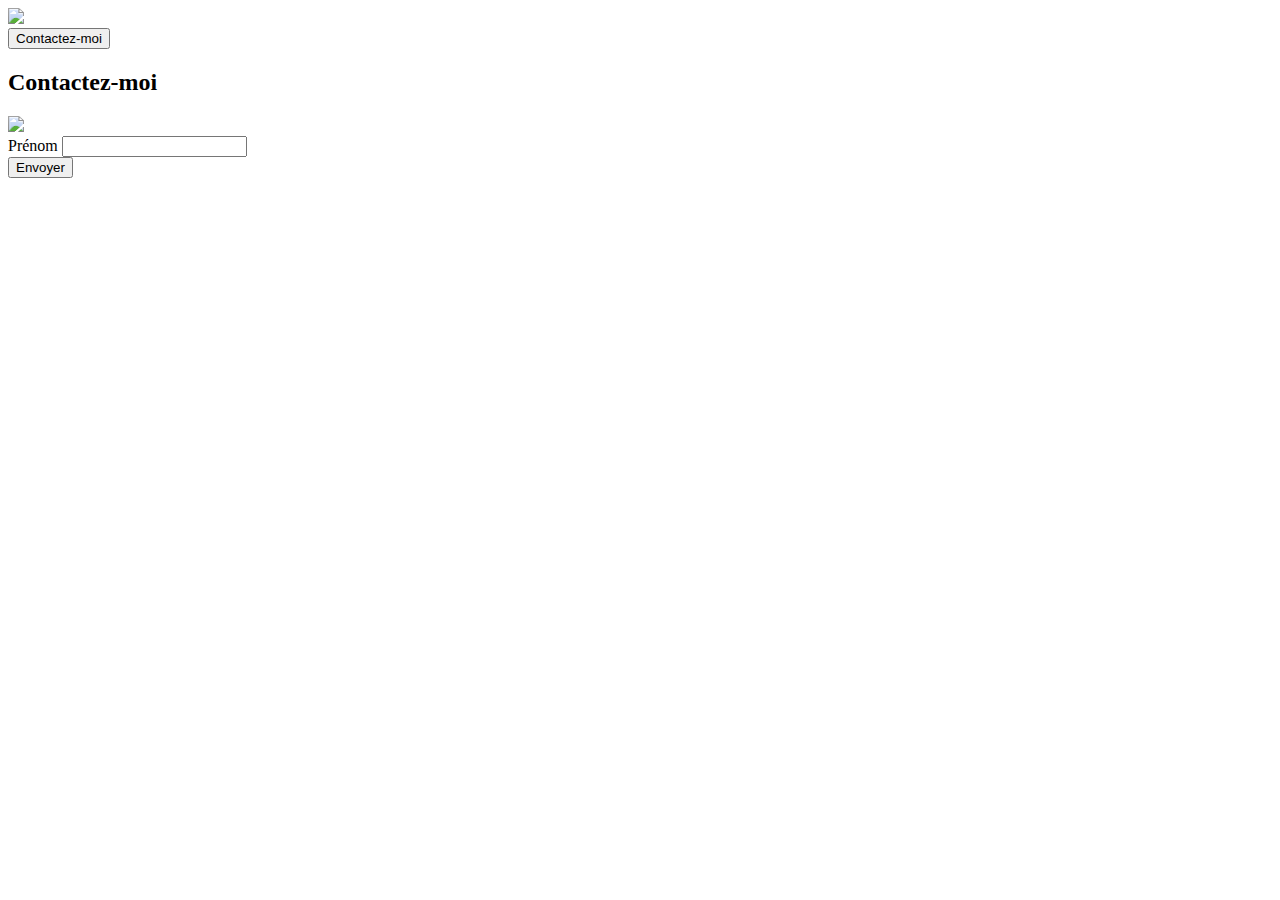
==== photographer.html @ fe47f61e "Added titles for videos" ====
<!DOCTYPE html>
<html>
  <head>
    <link href="css/style.css" rel="stylesheet" type="text/css" />
    <meta charset="utf-8">
    <link rel="icon" type="image/png" href="assets/favicon.png">
    <link href="https://fonts.googleapis.com/css?family=DM+Sans&display=swap" rel="stylesheet">
    <title>Fisheye - photographe </title>
  </head>
  <body>
    <header>
      <img src="assets/images/logo.png" class="logo" />
    </header>
    <main id="main">
      <div class="photograph-header">
        <button class="contact_button" onclick="displayModal()">Contactez-moi</button>
      </div>
    </main>
    <div id="contact_modal">
			<div class="modal">
				<header>
          <h2>Contactez-moi</h2>
          <img src="assets/icons/close.svg" onclick="closeModal()" />
        </header>
				<form>
					<div>
						<label>Prénom</label>
						<input />
					</div>
          <button class="contact_button">Envoyer</button>
				</form>
			</div>
		</div>
    <script src="/scripts/utils/contactForm.js"></script>
  </body>
</html>
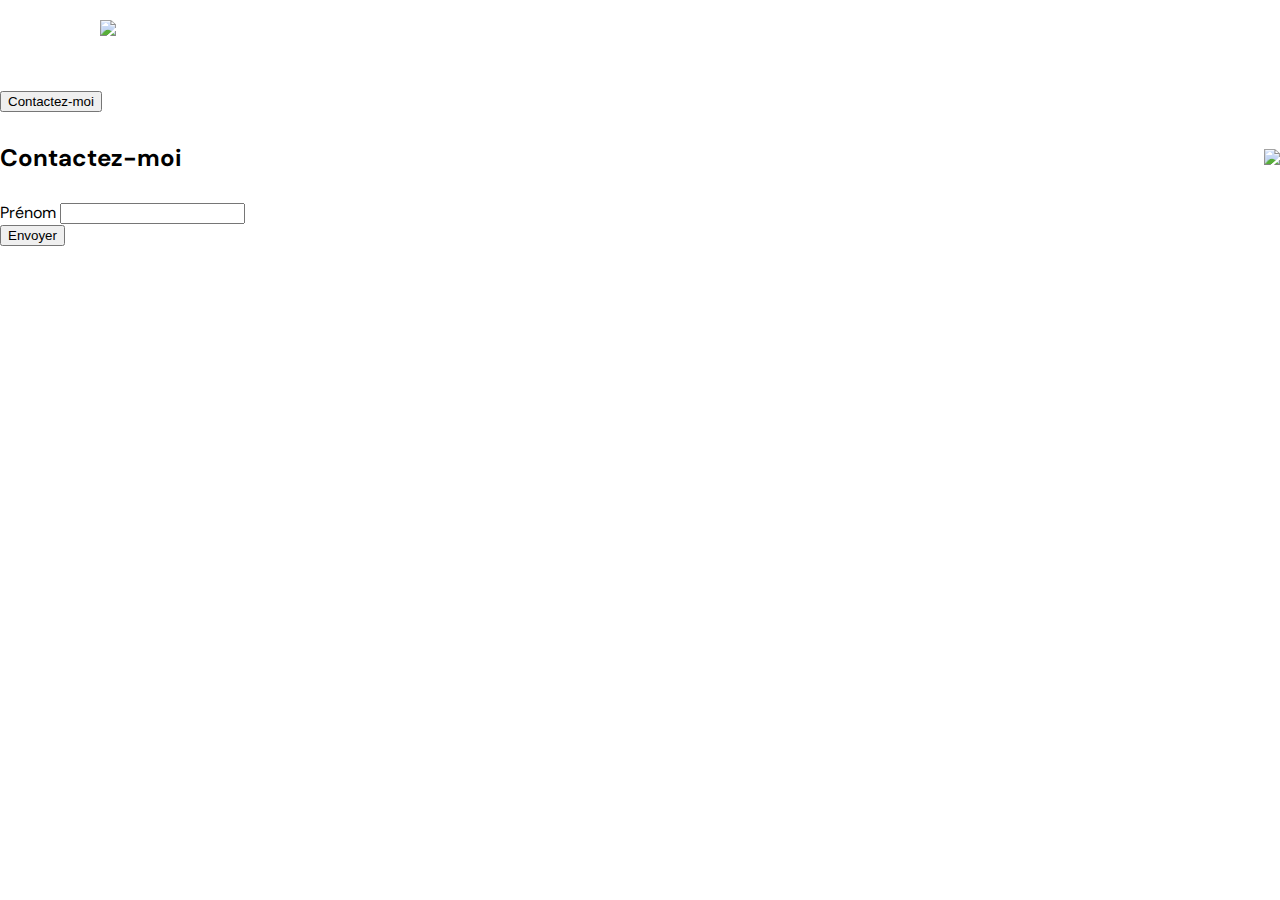
==== commit d63925c2: "@media acueil" ====
--- a/photographer.html
+++ b/photographer.html
@@ -32,5 +32,6 @@
 			</div>
 		</div>
     <script src="/scripts/utils/contactForm.js"></script>
+    <script type="module" src="scripts/pages/photographer.js"></script>
   </body>
 </html>
--- a/css/style.css
+++ b/css/style.css
@@ -0,0 +1,81 @@
+@import url("photographer.css");
+
+body {
+    font-family: "DM Sans", sans-serif;
+    margin: 0;
+}
+
+
+header {
+    display: flex;
+    flex-direction: row;
+    justify-content: space-between;
+    align-items: center;
+    height: 90px;
+}
+
+h1 {
+    color: #901C1C;
+    margin-right: 100px;
+}
+
+.logo {
+    height: 50px;
+    margin-left: 100px;
+}
+
+.photographer_section {
+    display: grid;
+    grid-template-columns: 1fr 1fr 1fr;
+    gap: 70px;
+    margin-top: 100px;
+}
+@media screen and (max-width: 1024px){
+    .photographer_section{
+        grid-template-columns: 1fr 1fr;
+    }
+}
+
+@media screen and (max-width: 768px){
+    .photographer_section{
+        grid-template-columns: 1fr;
+    }
+}
+
+.photographer_section article {
+    justify-self: center;
+    display: flex;
+    justify-content: center;
+    align-items: center;
+    flex-direction: column;
+    text-align: center; /*centrer les vignettes*/
+}
+
+.photographer_section article h2 {
+    color: #D3573C;
+    font-size: 36px;
+}
+
+.photographer_section article img {
+    height: 200px;
+    width: 200px;
+    border-radius: 50%; /*mise en forme photos*/
+    object-fit: cover; 
+}
+/*mise en page block photographer_section*/
+.photographer_section article .location{
+    color: #901C1C;
+    font-size: 17px;
+}
+.photographer_section article .tagline{
+    font-size: 13px;
+}
+.photographer_section article .price{
+    font-size: 10px;
+}
+p{
+    margin:1px
+}
+a{
+    text-decoration: none;
+}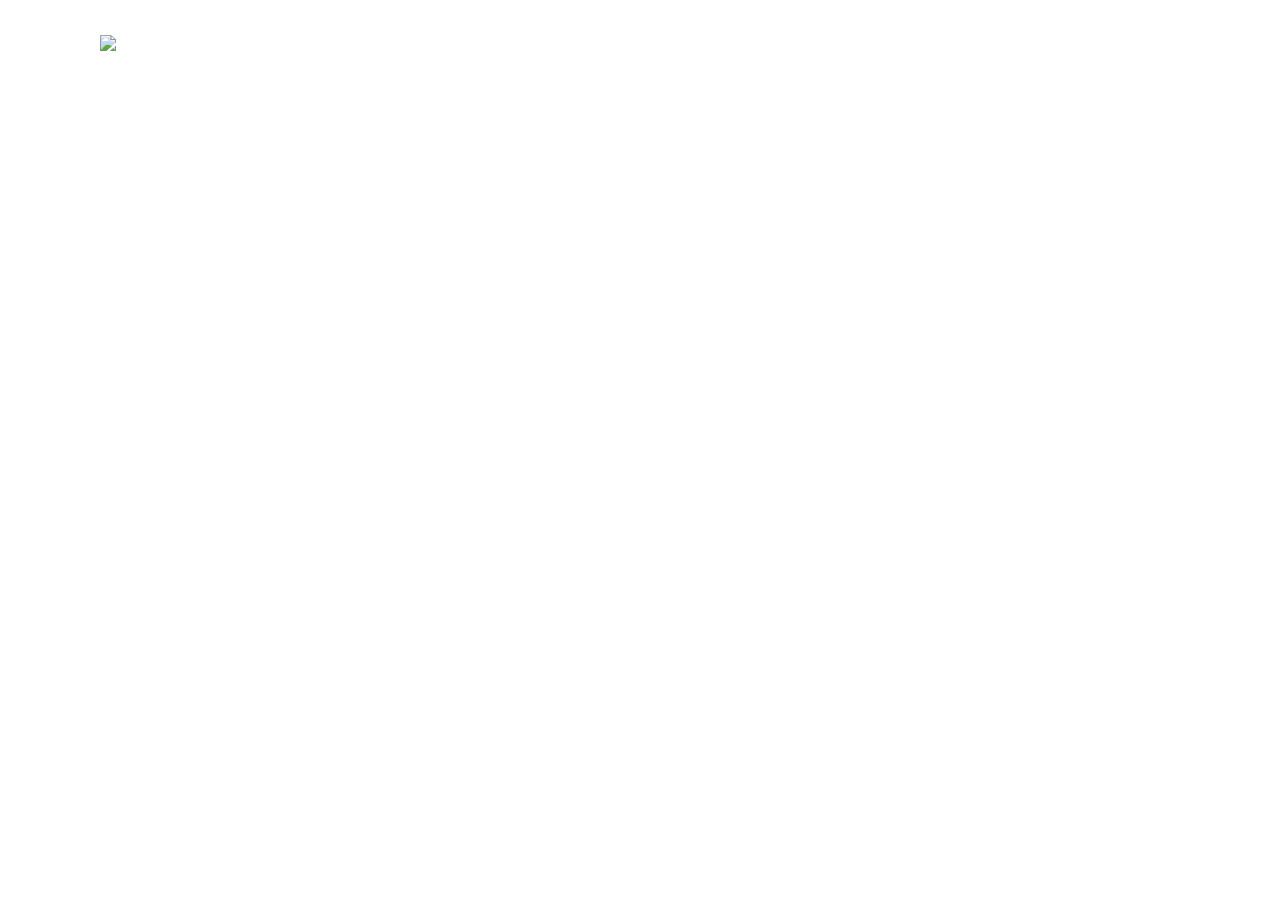
==== commit 9b38928d: "function filter" ====
--- a/photographer.html
+++ b/photographer.html
@@ -5,16 +5,14 @@
     <meta charset="utf-8">
     <link rel="icon" type="image/png" href="assets/favicon.png">
     <link href="https://fonts.googleapis.com/css?family=DM+Sans&display=swap" rel="stylesheet">
+    <link rel="stylesheet" href="https://cdnjs.cloudflare.com/ajax/libs/font-awesome/5.15.4/css/all.min.css">
     <title>Fisheye - photographe </title>
   </head>
   <body>
     <header>
-      <img src="assets/images/logo.png" class="logo" />
+      <a href="/index.html"><img src="assets/images/logo.png" class="logo" /></a>
     </header>
     <main id="main">
-      <div class="photograph-header">
-        <button class="contact_button" onclick="displayModal()">Contactez-moi</button>
-      </div>
     </main>
     <div id="contact_modal">
 			<div class="modal">
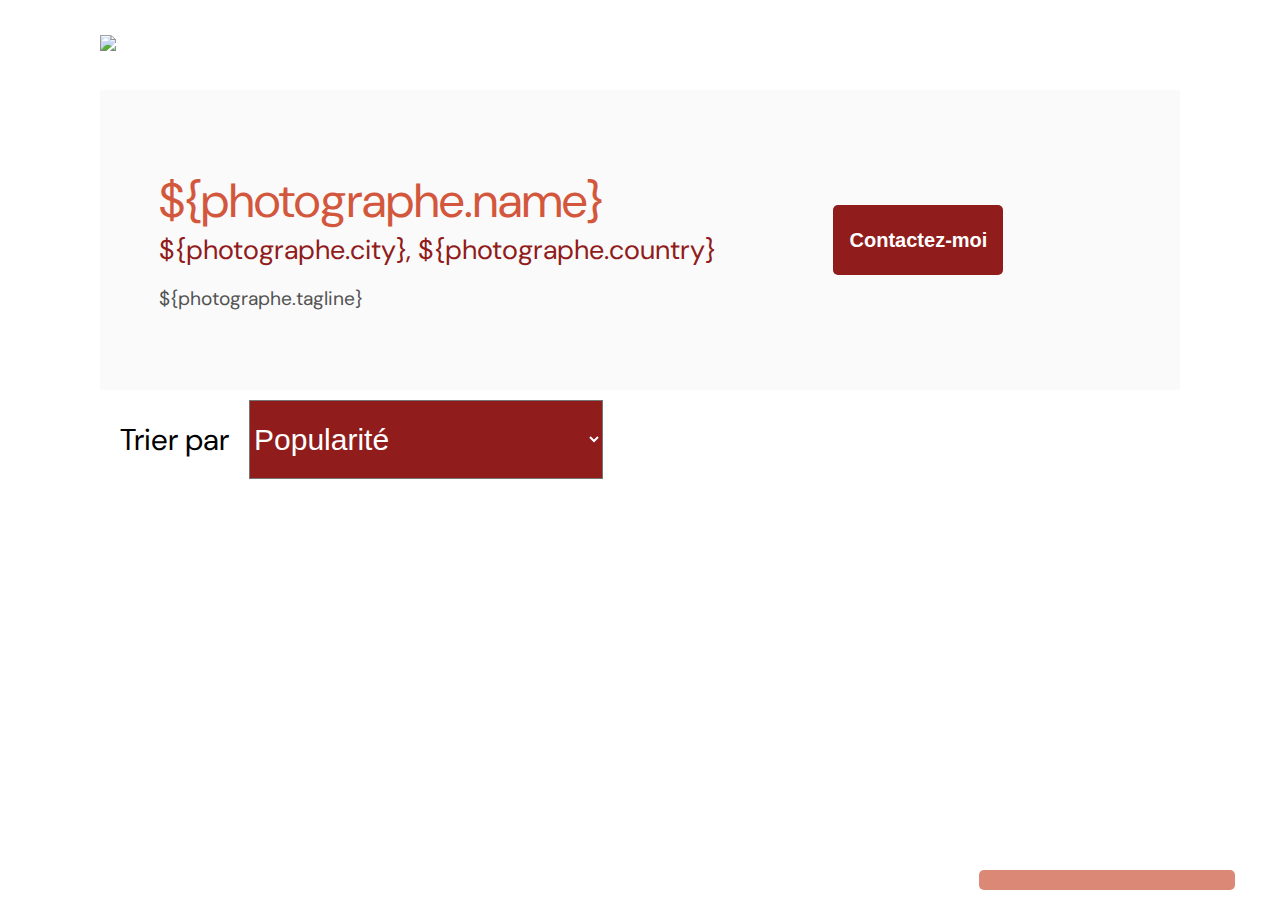
==== commit c661a19b: "photographer JS boucle HTML + Compteur Like" ====
--- a/photographer.html
+++ b/photographer.html
@@ -13,21 +13,59 @@
       <a href="/index.html"><img src="assets/images/logo.png" class="logo" /></a>
     </header>
     <main id="main">
+      <div class="photograph-header">
+        <div class = "identity">
+            <div class = "name">${photographe.name}</div>
+            <div class = "contry">${photographe.city}, ${photographe.country} </div>
+            <div class = "tagline"> ${photographe.tagline}</div>
+        </div>
+        <button class="contact_button" onclick="displayModal()">Contactez-moi</button>
+        <div class ="picturePhotographer"></div>
+    </div>
+    <div id="filterMenue">
+        <div id="filter">Trier par</div>
+        <select id="filterType" name="select">
+          <option value="popularité">Popularité</option>
+          <option value="date">Date</option>
+          <option value="titre">Titre</option>
+        </select>
+    </div>
+    <div class = "contennerImage">
+    </div>
+    </div>
     </main>
+    <div id="totalLike">
+    </div>
     <div id="contact_modal">
-			<div class="modal">
-				<header>
-          <h2>Contactez-moi</h2>
-          <img src="assets/icons/close.svg" onclick="closeModal()" />
+      <div class="modal">
+        <header>
+            <div id="headerContact">
+                <h2 id="contact">Contactez-moi</h2>
+                <h2 id="namePhotographer"></h2>
+            </div>
+            <img src="assets/icons/close.svg" onclick="closeModal()" />
         </header>
-				<form>
-					<div>
-						<label>Prénom</label>
-						<input />
-					</div>
-          <button class="contact_button">Envoyer</button>
-				</form>
-			</div>
+        <form>
+        <div>
+            <div class="formData firstName">
+                <label>Prénom</label>
+                <input class="text-control" type="text" id="first" name="first" minlength="2" />
+            </div>
+            <div class="formData lastName">
+                <label>Nom</label>
+                <input class="text-control" type="text" id="last" name="last" />
+            </div>
+            <div class="formData mail">
+                <label>E-mail</label>
+                <input class="text-control" type="email" id="email" name="email" />
+            </div>
+            <div class="formData message">
+            <label>Votre message</label>
+            <textarea id="message" class="input" name="message" rows="7" cols="30"></textarea>
+        </div>
+            <button id='submit' class="contact_button">Envoyer</button>
+      </form>
+    </div>
 		</div>
     <script src="/scripts/utils/contactForm.js"></script>
     <script type="module" src="scripts/pages/photographer.js"></script>
--- a/css/style.css
+++ b/css/style.css
@@ -1,4 +1,5 @@
 @import url("photographer.css");
+@import url("lightbox.css");
 
 body {
     font-family: "DM Sans", sans-serif;
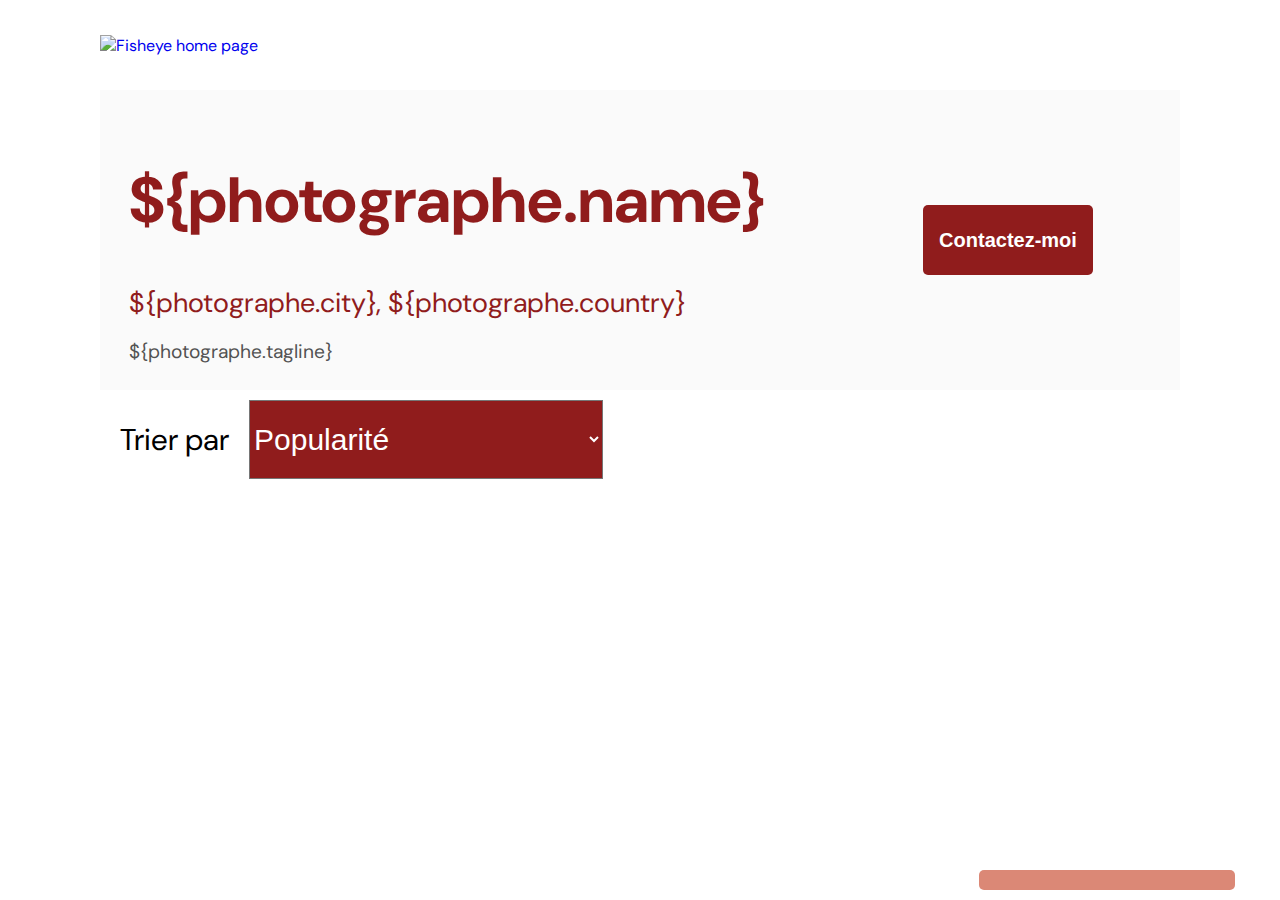
==== commit b783d44d: "construction lightbox" ====
--- a/photographer.html
+++ b/photographer.html
@@ -1,73 +1,83 @@
 <!DOCTYPE html>
-<html>
-  <head>
-    <link href="css/style.css" rel="stylesheet" type="text/css" />
-    <meta charset="utf-8">
-    <link rel="icon" type="image/png" href="assets/favicon.png">
-    <link href="https://fonts.googleapis.com/css?family=DM+Sans&display=swap" rel="stylesheet">
-    <link rel="stylesheet" href="https://cdnjs.cloudflare.com/ajax/libs/font-awesome/5.15.4/css/all.min.css">
-    <title>Fisheye - photographe </title>
-  </head>
-  <body>
-    <header>
-      <a href="/index.html"><img src="assets/images/logo.png" class="logo" /></a>
-    </header>
-    <main id="main">
-      <div class="photograph-header">
-        <div class = "identity">
-            <div class = "name">${photographe.name}</div>
-            <div class = "contry">${photographe.city}, ${photographe.country} </div>
-            <div class = "tagline"> ${photographe.tagline}</div>
-        </div>
-        <button class="contact_button" onclick="displayModal()">Contactez-moi</button>
-        <div class ="picturePhotographer"></div>
+<html lang="fr">
+
+<head>
+  <link href="css/style.css" rel="stylesheet" type="text/css" />
+  <meta charset="utf-8">
+  <link rel="icon" type="image/png" href="assets/favicon.png">
+  <link href="https://fonts.googleapis.com/css?family=DM+Sans&display=swap" rel="stylesheet">
+  <link rel="stylesheet" href="https://cdnjs.cloudflare.com/ajax/libs/font-awesome/5.15.4/css/all.min.css">
+  <title>Fisheye - photographe </title>
+</head>
+
+<body id="body">
+  <header>
+    <a href="index.html" role="image link">
+      <img src="assets/images/logo.png" alt="Fisheye home page" class="logo" />
+    </a>
+  </header>
+  <main id="main-wrapper" aria-hidden="false">
+    <div class="photograph-header">
+      <div class="identity">
+        <div class="name"><h1>${photographe.name}</h1></div>
+        <div class="contry">${photographe.city}, ${photographe.country} </div>
+        <div class="tagline"> ${photographe.tagline}</div>
+      </div>
+      <button class="contact_button" role="button" aria-label="Contact Me" onclick="displayModal()">Contactez-moi</button>
+      <div class="picturePhotographer"></div>
     </div>
     <div id="filterMenue">
-        <div id="filter">Trier par</div>
-        <select id="filterType" name="select">
-          <option value="popularité">Popularité</option>
-          <option value="date">Date</option>
-          <option value="titre">Titre</option>
-        </select>
+      <div id="filter">Trier par</div>
+      <select id="filterType" name="select">
+        <option value="popularité">Popularité</option>
+        <option value="date">Date</option>
+        <option value="titre">Titre</option>
+      </select>
     </div>
-    <div class = "contennerImage">
+    <div class="contennerImage">
     </div>
-    </div>
-    </main>
     <div id="totalLike">
     </div>
-    <div id="contact_modal">
-      <div class="modal">
-        <header>
-            <div id="headerContact">
-                <h2 id="contact">Contactez-moi</h2>
-                <h2 id="namePhotographer"></h2>
-            </div>
-            <img src="assets/icons/close.svg" onclick="closeModal()" />
-        </header>
-        <form>
-        <div>
-            <div class="formData firstName">
-                <label>Prénom</label>
-                <input class="text-control" type="text" id="first" name="first" minlength="2" />
-            </div>
-            <div class="formData lastName">
-                <label>Nom</label>
-                <input class="text-control" type="text" id="last" name="last" />
-            </div>
-            <div class="formData mail">
-                <label>E-mail</label>
-                <input class="text-control" type="email" id="email" name="email" />
-            </div>
-            <div class="formData message">
+  </main>
+  <div id="lightbox">
+    <button id="lightbox__close">close</button>
+    <button id="lightbox__next">next</button>
+    <button id="lightbox__prev">prev</button>
+    <div id="lightbox__container">
+    </div>
+  </div>
+  <div id="contact_modal" aria-hidden="true" role="dialog" aria-describedby="contact">
+    <div class="modal">
+      <header>
+        <div id="headerContact">
+          <h2 id="contact">Contactez-moi</h2>
+          <h2 id="namePhotographer"></h2>
+        </div>
+        <img src="assets/icons/close.svg" alt="close" onclick="closeModal()" />
+      </header>
+      <form>
+          <div class="formData firstName">
+            <label>Prénom</label>
+            <input class="text-control" type="text" id="first" name="first" minlength="2" />
+          </div>
+          <div class="formData lastName">
+            <label>Nom</label>
+            <input class="text-control" type="text" id="last" name="last" />
+          </div>
+          <div class="formData mail">
+            <label>E-mail</label>
+            <input class="text-control" type="email" id="email" name="email" />
+          </div>
+          <div class="formData message">
             <label>Votre message</label>
             <textarea id="message" class="input" name="message" rows="7" cols="30"></textarea>
-        </div>
-            <button id='submit' class="contact_button">Envoyer</button>
+          </div>
+          <button id='submit' class="contact_button">Envoyer</button>
       </form>
     </div>
-		</div>
-    <script src="/scripts/utils/contactForm.js"></script>
-    <script type="module" src="scripts/pages/photographer.js"></script>
-  </body>
-</html>
+  </div>
+  <script src="/scripts/utils/contactForm.js"></script>
+  <script type="module" src="scripts/pages/photographer.js"></script>
+</body>
+
+</html>--- a/css/style.css
+++ b/css/style.css
@@ -31,14 +31,15 @@
     gap: 70px;
     margin-top: 100px;
 }
-@media screen and (max-width: 1024px){
-    .photographer_section{
+
+@media screen and (max-width: 1024px) {
+    .photographer_section {
         grid-template-columns: 1fr 1fr;
     }
 }
 
-@media screen and (max-width: 768px){
-    .photographer_section{
+@media screen and (max-width: 768px) {
+    .photographer_section {
         grid-template-columns: 1fr;
     }
 }
@@ -49,7 +50,8 @@
     justify-content: center;
     align-items: center;
     flex-direction: column;
-    text-align: center; /*centrer les vignettes*/
+    text-align: center;
+    /*centrer les vignettes*/
 }
 
 .photographer_section article h2 {
@@ -60,23 +62,29 @@
 .photographer_section article img {
     height: 200px;
     width: 200px;
-    border-radius: 50%; /*mise en forme photos*/
-    object-fit: cover; 
+    border-radius: 50%;
+    /*mise en forme photos*/
+    object-fit: cover;
 }
+
 /*mise en page block photographer_section*/
-.photographer_section article .location{
+.photographer_section article .location {
     color: #901C1C;
     font-size: 17px;
 }
-.photographer_section article .tagline{
+
+.photographer_section article .tagline {
     font-size: 13px;
 }
-.photographer_section article .price{
+
+.photographer_section article .price {
     font-size: 10px;
 }
-p{
-    margin:1px
+
+p {
+    margin: 1px
 }
-a{
+
+a {
     text-decoration: none;
 }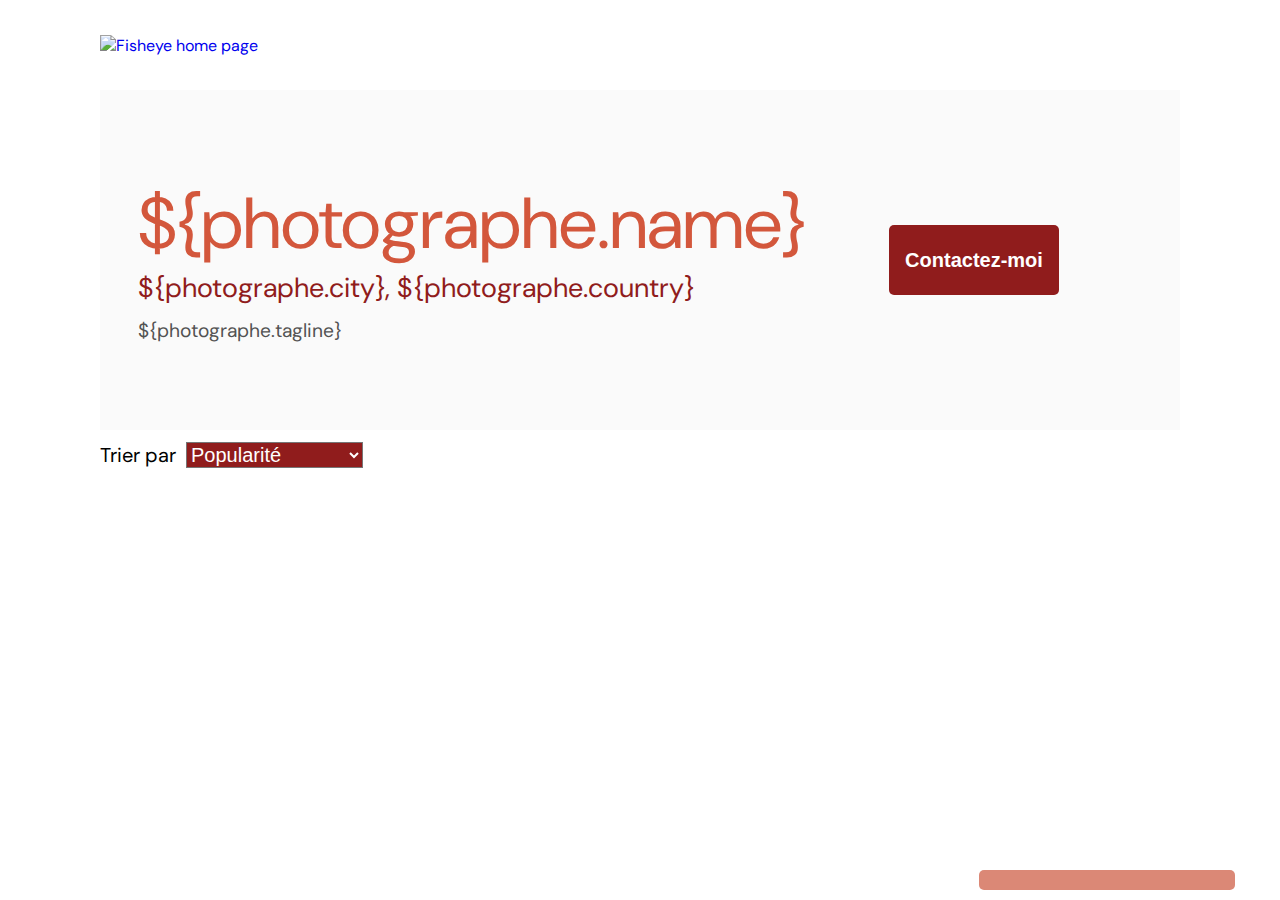
==== commit 6f8b42b1: "version beta" ====
--- a/photographer.html
+++ b/photographer.html
@@ -12,14 +12,14 @@
 
 <body id="body">
   <header>
-    <a href="index.html" role="image link">
+    <a href="index.html" aria-label="logo link">
       <img src="assets/images/logo.png" alt="Fisheye home page" class="logo" />
     </a>
   </header>
   <main id="main-wrapper" aria-hidden="false">
     <div class="photograph-header">
       <div class="identity">
-        <div class="name"><h1>${photographe.name}</h1></div>
+        <div class="name">${photographe.name}</div>
         <div class="contry">${photographe.city}, ${photographe.country} </div>
         <div class="tagline"> ${photographe.tagline}</div>
       </div>
@@ -27,8 +27,8 @@
       <div class="picturePhotographer"></div>
     </div>
     <div id="filterMenue">
-      <div id="filter">Trier par</div>
-      <select id="filterType" name="select">
+      <label for="filterType" id="filter" aria-label="filter">Trier par</label>
+      <select id="filterType" name="select" aria-label="filterType">
         <option value="popularité">Popularité</option>
         <option value="date">Date</option>
         <option value="titre">Titre</option>
@@ -39,10 +39,10 @@
     <div id="totalLike">
     </div>
   </main>
-  <div id="lightbox">
-    <button id="lightbox__close">close</button>
-    <button id="lightbox__next">next</button>
-    <button id="lightbox__prev">prev</button>
+  <div id="lightbox" aria-label="image closeup view">
+    <button id="lightbox__close" aria-label="Close dialog">close</button>
+    <button id="lightbox__next" aria-label="Next image">next</button>
+    <button id="lightbox__prev" aria-label="Previous image">prev</button>
     <div id="lightbox__container">
     </div>
   </div>
@@ -53,26 +53,26 @@
           <h2 id="contact">Contactez-moi</h2>
           <h2 id="namePhotographer"></h2>
         </div>
-        <img src="assets/icons/close.svg" alt="close" onclick="closeModal()" />
+        <img id="close" src="assets/icons/close.svg" alt="close" role="button" aria-label="Close Contact form" onclick="closeModal()" />
       </header>
       <form>
           <div class="formData firstName">
-            <label>Prénom</label>
-            <input class="text-control" type="text" id="first" name="first" minlength="2" />
+            <label for="first">Prénom</label>
+            <input class="text-control" aria-label="First name" type="text" id="first" name="first" minlength="2" />
           </div>
           <div class="formData lastName">
-            <label>Nom</label>
-            <input class="text-control" type="text" id="last" name="last" />
+            <label for="last">Nom</label>
+            <input class="text-control" aria-label="Last name" type="text" id="last" name="last" />
           </div>
           <div class="formData mail">
-            <label>E-mail</label>
-            <input class="text-control" type="email" id="email" name="email" />
+            <label for="email">E-mail</label>
+            <input class="text-control" aria-label="Email" type="email" id="email" name="email" />
           </div>
           <div class="formData message">
-            <label>Votre message</label>
-            <textarea id="message" class="input" name="message" rows="7" cols="30"></textarea>
+            <label for="message">Votre message</label>
+            <textarea id="message" aria-label="Your message" class="input" name="message" rows="7" cols="30"></textarea>
           </div>
-          <button id='submit' class="contact_button">Envoyer</button>
+          <button id='submit' role="button" aria-label="send" class="contact_button">Envoyer</button>
       </form>
     </div>
   </div>
--- a/css/style.css
+++ b/css/style.css
@@ -1,3 +1,4 @@
+/* importation des autre feuille de style */
 @import url("photographer.css");
 @import url("lightbox.css");
 
@@ -5,7 +6,6 @@
     font-family: "DM Sans", sans-serif;
     margin: 0;
 }
-
 
 header {
     display: flex;
@@ -23,6 +23,9 @@
 .logo {
     height: 50px;
     margin-left: 100px;
+    object-fit: contain;
+    border-radius: 0;
+    width: 68%;
 }
 
 .photographer_section {
@@ -51,7 +54,6 @@
     align-items: center;
     flex-direction: column;
     text-align: center;
-    /*centrer les vignettes*/
 }
 
 .photographer_section article h2 {
@@ -63,7 +65,6 @@
     height: 200px;
     width: 200px;
     border-radius: 50%;
-    /*mise en forme photos*/
     object-fit: cover;
 }
 
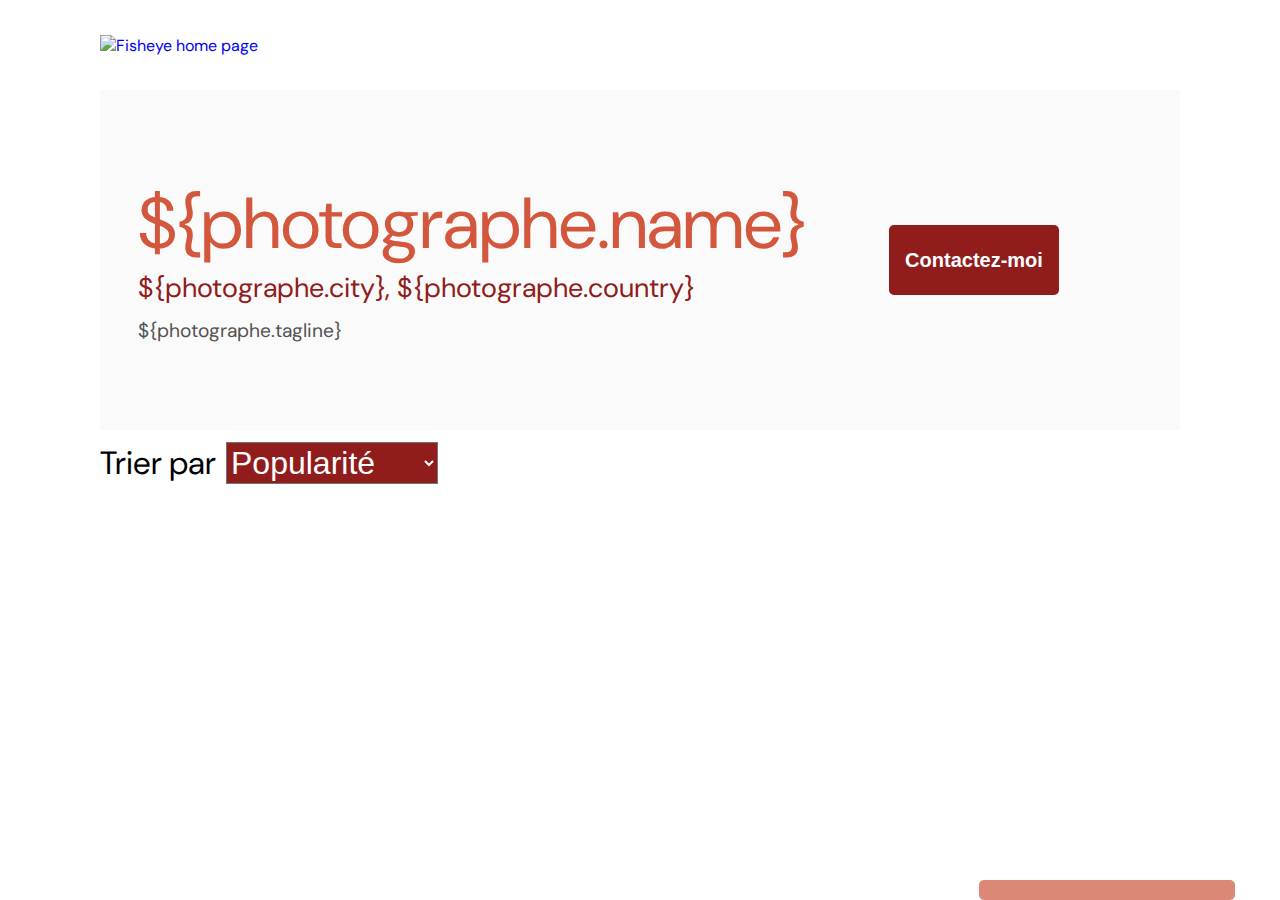
==== commit b91ff56e: "correction" ====
--- a/photographer.html
+++ b/photographer.html
@@ -40,9 +40,9 @@
     </div>
   </main>
   <div id="lightbox" aria-label="image closeup view">
-    <button id="lightbox__close" aria-label="Close dialog">close</button>
-    <button id="lightbox__next" aria-label="Next image">next</button>
-    <button id="lightbox__prev" aria-label="Previous image">prev</button>
+    <button id="lightbox__close" aria-label="Close dialog"></button>
+    <button id="lightbox__next" aria-label="Next image"></button>
+    <button id="lightbox__prev" aria-label="Previous image"></button>
     <div id="lightbox__container">
     </div>
   </div>
--- a/css/style.css
+++ b/css/style.css
@@ -71,15 +71,15 @@
 /*mise en page block photographer_section*/
 .photographer_section article .location {
     color: #901C1C;
-    font-size: 17px;
+    font-size: 1.3em;
 }
 
 .photographer_section article .tagline {
-    font-size: 13px;
+    font-size: 1.2em;
 }
 
 .photographer_section article .price {
-    font-size: 10px;
+    font-size: 1.2em;
 }
 
 p {
